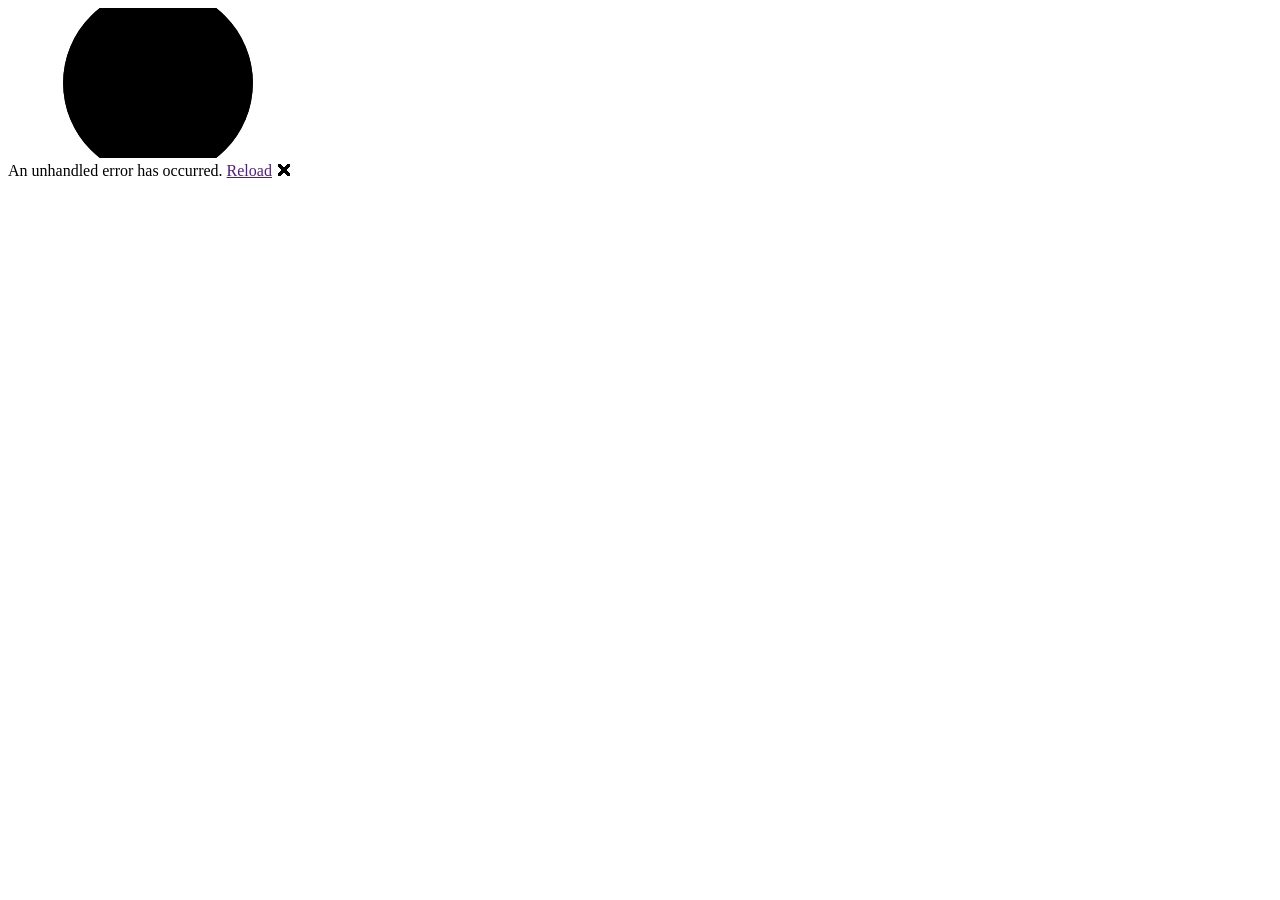
==== Client/wwwroot/index.html @ 9eee7138 "UIの改善とスタイル調整 - ヘッダーのフォーカスアウトライン問題を修正 - ヘッダーのフォントサイズを調整（日本語: 24px、英字背景: 40px） - ClientFormのボタン表示問題を修正" ====
<!DOCTYPE html>
<html lang="en">

<head>
    <meta charset="utf-8" />
    <meta name="viewport" content="width=device-width, initial-scale=1.0" />
    <title>AutoDealerSphere</title>
    <base href="/" />
    <link rel="stylesheet" href="css/blazor-ui.css" />
    <link rel="stylesheet" href="css/styles.css" />
    <link rel="stylesheet" href="AutoDealerSphere.Client.styles.css" />
    <link href="_content/Syncfusion.Blazor.Themes/bootstrap5.css" rel="stylesheet" />
    <script src="_content/Syncfusion.Blazor.Core/scripts/syncfusion-blazor.min.js" type="text/javascript"></script>
</head>

<body>
    <div id="app">
        <svg class="loading-progress">
            <circle r="40%" cx="50%" cy="50%" />
            <circle r="40%" cx="50%" cy="50%" />
        </svg>
        <div class="loading-progress-text"></div>
    </div>

    <div id="blazor-error-ui">
        An unhandled error has occurred.
        <a href="" class="reload">Reload</a>
        <a class="dismiss">🗙</a>
    </div>
    <script src="_framework/blazor.webassembly.js"></script>
    <script>
        // ページ読み込み完了後にフォーカスをリセット
        window.addEventListener('DOMContentLoaded', function() {
            setTimeout(function() {
                if (document.activeElement) {
                    document.activeElement.blur();
                }
            }, 100);
        });
    </script>
</body>

</html>
---- Client/wwwroot/css/blazor-ui.css ----
#blazor-error-ui {
    background: #ffffe0;
    bottom: 0;
    box-shadow: 0 -1px 2px rgba(0, 0, 0, .2);
    display: none;
    left: 0;
    padding: .6rem 1.25rem .7rem 1.25rem;
    position: fixed;
    right: 0;
    z-index: 1000
}

#blazor-error-ui .dismiss {
    cursor: pointer;
    position: absolute;
    right: .75rem;
    top: .5rem
}

.blazor-error-boundary {
    background: url([data-uri]) no-repeat 1rem/1.8rem, #b32121;
    padding: 1rem 1rem 1rem 3.7rem;
    color: white;
}

.blazor-error-boundary::after {
    content: "An error has occurred."
}

.loading-progress {
    position: relative;
    display: block;
    width: 8rem;
    height: 8rem;
    margin: 20vh auto 1rem auto;
}

.loading-progress circle {
    fill: none;
    stroke: #e0e0e0;
    stroke-width: 0.6rem;
    transform-origin: 50% 50%;
    transform: rotate(-90deg);
}

.loading-progress circle:last-child {
    stroke: #1b6ec2;
    stroke-dasharray: calc(3.141 * var(--blazor-load-percentage, 0%) * 0.8), 500%;
    transition: stroke-dasharray 0.05s ease-in-out;
}

.loading-progress-text {
    position: absolute;
    text-align: center;
    font-weight: bold;
    inset: calc(20vh + 3.25rem) 0 auto 0.2rem;
}

.loading-progress-text:after {
    content: var(--blazor-load-percentage-text, "Loading");
}
---- Client/wwwroot/css/styles.css ----
﻿body {
	font-size: 12px;
	font-family: Arial, Helvetica, 'メイリオ',Meiryo,'ヒラギノ角ゴ Pro W3','Hiragino Kaku Gothic Pro','ＭＳ Ｐゴシック',sans-serif;
	color: #333;
}

.heading10 {
	position: relative;
	padding-top: 30px;
	font-size: 26px;
	color: #333;
	border-bottom: 1px solid rgba(5,62,98,1);
	font-weight: normal;
}

.heading10 span {
	position: relative;
	z-index: 2;
	font-size: 24px;
}

.heading10::before {
	content: attr(data-en);
	position: absolute;
	top: -5px;
	left: 0;
	color: rgba(100,100,100,0.2);
	font-size: 40px;
	text-transform: uppercase;
	z-index: 1;
}

h2 {
	padding: 0.4em 0.5em;
	background: #f8f8f8;
	border-left: solid 5px #7db4e6;
	font-size: 18px;
	font-weight: normal;
	color: #333;
}

h3 {
	font-size: 16px;
	font-weight: normal;
	padding: 0 10px;
	margin-bottom: 1em;
	border-bottom: 1px solid #d7d7d7;
	color: #666;
}

a {
	text-decoration: none !important;
}

a:hover {
	text-decoration: underline !important;
}

/* tabindex="-1"が設定されたheading10のフォーカスアウトラインを削除 */
.heading10[tabindex="-1"]:focus {
	outline: none;
}
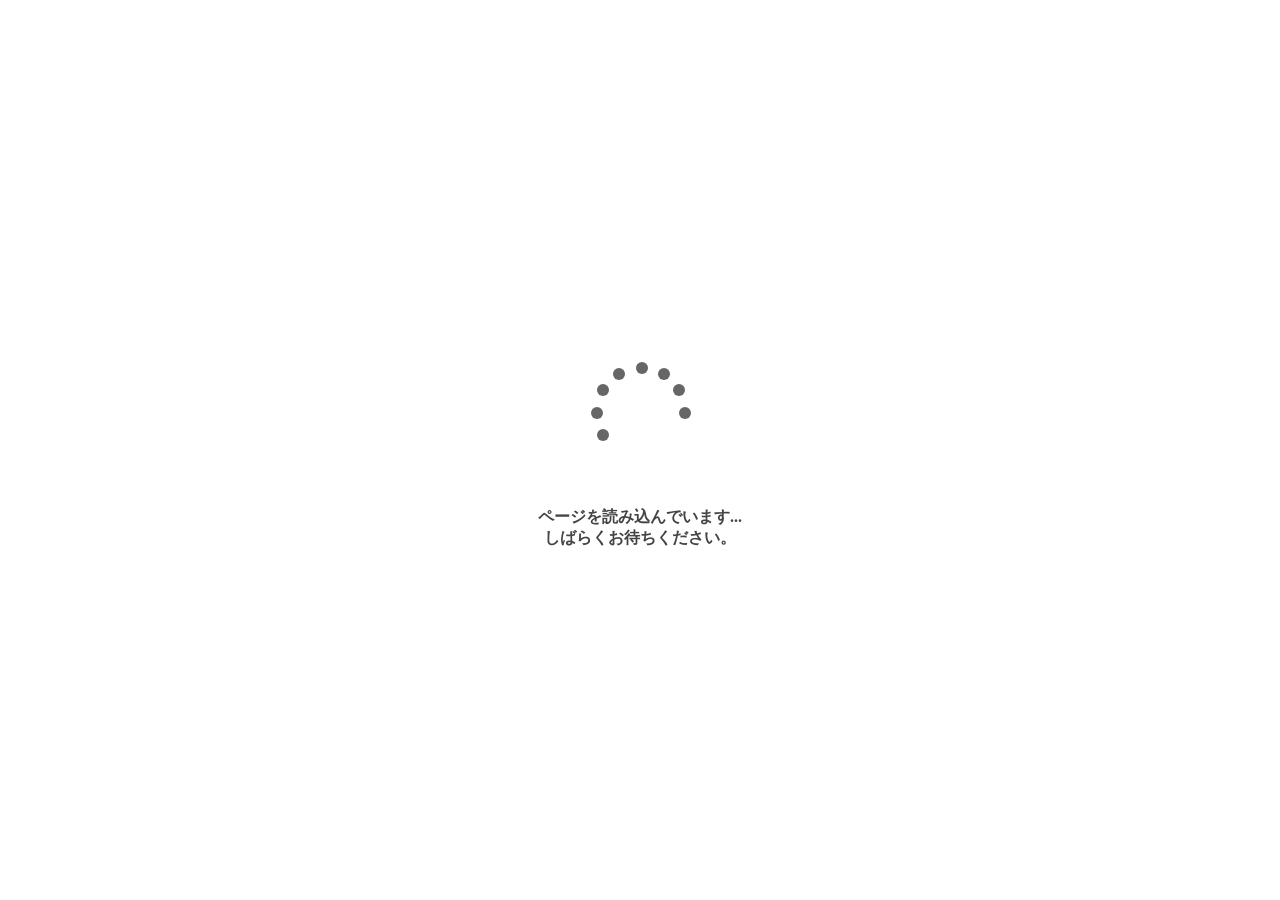
==== commit 2d8e8dca: "車両インポート機能拡張とローディング画面の更新 - 車両データインポートに「既存データを置き換える」オプションを追加 - チェック時は既存の車両・顧客データを全削除してID連番をリセット - ローディ" ====
--- a/Client/wwwroot/index.html
+++ b/Client/wwwroot/index.html
@@ -4,27 +4,143 @@
 <head>
     <meta charset="utf-8" />
     <meta name="viewport" content="width=device-width, initial-scale=1.0" />
+    <meta http-equiv="Cache-Control" content="no-cache, no-store, must-revalidate" />
+    <meta http-equiv="Pragma" content="no-cache" />
+    <meta http-equiv="Expires" content="0" />
     <title>AutoDealerSphere</title>
     <base href="/" />
-    <link rel="stylesheet" href="css/blazor-ui.css" />
-    <link rel="stylesheet" href="css/styles.css" />
-    <link rel="stylesheet" href="AutoDealerSphere.Client.styles.css" />
+    <link rel="stylesheet" href="css/blazor-ui.css?v=2025080102" />
+    <link rel="stylesheet" href="css/styles.css?v=2025080102" />
+    <link rel="stylesheet" href="css/forms.css?v=2025080102" />
+    <link rel="stylesheet" href="AutoDealerSphere.Client.styles.css?v=2025080102" />
     <link href="_content/Syncfusion.Blazor.Themes/bootstrap5.css" rel="stylesheet" />
     <script src="_content/Syncfusion.Blazor.Core/scripts/syncfusion-blazor.min.js" type="text/javascript"></script>
+    <style>
+        .loading-container {
+            position: fixed;
+            top: 50%;
+            left: 50%;
+            transform: translate(-50%, -50%);
+            text-align: center;
+            min-width: 300px;
+        }
+
+        .loading-spinner {
+            display: inline-block;
+            position: relative;
+            width: 120px;
+            height: 120px;
+        }
+
+        .loading-spinner div {
+            position: absolute;
+            width: 12px;
+            height: 12px;
+            background: #666;
+            border-radius: 50%;
+            animation: loading-spinner 1.2s linear infinite;
+        }
+
+        .loading-spinner div:nth-child(1) {
+            animation-delay: 0s;
+            top: 56px;
+            left: 99px;
+        }
+
+        .loading-spinner div:nth-child(2) {
+            animation-delay: -0.1s;
+            top: 33px;
+            left: 93px;
+        }
+
+        .loading-spinner div:nth-child(3) {
+            animation-delay: -0.2s;
+            top: 17px;
+            left: 78px;
+        }
+
+        .loading-spinner div:nth-child(4) {
+            animation-delay: -0.3s;
+            top: 11px;
+            left: 56px;
+        }
+
+        .loading-spinner div:nth-child(5) {
+            animation-delay: -0.4s;
+            top: 17px;
+            left: 33px;
+        }
+
+        .loading-spinner div:nth-child(6) {
+            animation-delay: -0.5s;
+            top: 33px;
+            left: 17px;
+        }
+
+        .loading-spinner div:nth-child(7) {
+            animation-delay: -0.6s;
+            top: 56px;
+            left: 11px;
+        }
+
+        .loading-spinner div:nth-child(8) {
+            animation-delay: -0.7s;
+            top: 78px;
+            left: 17px;
+        }
+
+        @keyframes loading-spinner {
+            0%, 100% {
+                opacity: 1;
+            }
+            50% {
+                opacity: 0.2;
+            }
+        }
+
+        .loading-progress-text {
+            text-align: center;
+            font-weight: bold;
+            color: #444;
+            margin-top: 2rem;
+        }
+
+        #blazor-error-ui {
+            display: none;
+            position: fixed;
+            bottom: 0;
+            width: 100%;
+            background-color: #ffffe0;
+            padding: 1rem;
+            z-index: 1000;
+            text-align: center;
+        }
+    </style>
 </head>
 
 <body>
     <div id="app">
-        <svg class="loading-progress">
-            <circle r="40%" cx="50%" cy="50%" />
-            <circle r="40%" cx="50%" cy="50%" />
-        </svg>
-        <div class="loading-progress-text"></div>
+        <div class="loading-container">
+            <div class="loading-spinner">
+                <div></div>
+                <div></div>
+                <div></div>
+                <div></div>
+                <div></div>
+                <div></div>
+                <div></div>
+                <div></div>
+            </div>
+            <div class="loading-progress-text">
+                ページを読み込んでいます...<br>
+                しばらくお待ちください。
+            </div>
+        </div>
     </div>
 
     <div id="blazor-error-ui">
-        An unhandled error has occurred.
-        <a href="" class="reload">Reload</a>
+        エラーが発生しました。
+        <a href="" class="reload">再読み込み</a>
         <a class="dismiss">🗙</a>
     </div>
     <script src="_framework/blazor.webassembly.js"></script>
--- a/Client/wwwroot/css/styles.css
+++ b/Client/wwwroot/css/styles.css
@@ -52,10 +52,6 @@
 	text-decoration: none !important;
 }
 
-a:hover {
-	text-decoration: underline !important;
-}
-
 /* tabindex="-1"が設定されたheading10のフォーカスアウトラインを削除 */
 .heading10[tabindex="-1"]:focus {
 	outline: none;
--- a/Client/wwwroot/css/forms.css
+++ b/Client/wwwroot/css/forms.css
@@ -0,0 +1,278 @@
+/* フォーム共通スタイル */
+
+/* フォームコンテナ */
+.form {
+    padding: 20px;
+}
+
+/* フォーム行 */
+.form-row {
+    display: flex;
+    flex-wrap: wrap;
+    align-items: flex-start;
+    margin-bottom: 1rem;
+    gap: 4px;
+}
+
+/* フォームラベル */
+.form-row label {
+    width: 150px;
+    margin-right: 10px;
+    color: #333;
+}
+
+/* フォームボタン */
+.form-buttons {
+    display: flex;
+    justify-content: center;
+    gap: 10px;
+    margin-top: 30px;
+}
+
+
+/* Syncfusionコンポーネント共通（スコープ回避版） */
+.search-form .e-input-group,
+.client-form .e-input-group,
+.vehicle-form .e-input-group,
+.user-form .e-input-group {
+    flex: 1;
+    max-width: 400px;
+}
+
+.search-form .e-ddl,
+.client-form .e-ddl,
+.vehicle-form .e-ddl,
+.user-form .e-ddl {
+    max-width: 400px;
+}
+
+.search-form .e-date-wrapper,
+.vehicle-form .e-date-wrapper {
+    flex: 1;
+    max-width: 400px;
+}
+
+.vehicle-form .e-numerictextbox {
+    max-width: 400px;
+}
+
+/* バリデーション */
+.client-form .validation-message,
+.vehicle-form .validation-message,
+.user-form .validation-message {
+    flex-basis: 100%;
+    color: #dc3545;
+    font-size: 0.9em;
+    margin-top: 4px;
+    margin-left: 160px;
+}
+
+.client-form .e-error,
+.vehicle-form .e-error,
+.user-form .e-error {
+    color: #dc3545;
+    font-size: 0.9em;
+    margin-top: 4px;
+}
+
+/* 必須項目 */
+.required::after {
+    content: "必須";
+    color: #ffffff;
+    background: #cc0000;
+    font-size: 0.8em;
+    padding: 0.3em;
+    border-radius: 0.5em;
+    margin-left: 0.3em;
+}
+
+/* ツールバー */
+.toolbar {
+    margin-bottom: 10px;
+}
+
+/* エラーメッセージ */
+.error-message {
+    color: #dc3545;
+    font-size: 14px;
+    margin: 20px 0;
+}
+
+/* グリッドのリンク */
+.grid-link {
+    cursor: pointer;
+    color: #0066cc;
+    text-decoration: none;
+}
+
+.grid-link:hover {
+    color: #0052a3;
+}
+
+/* 2段表示のスタイル */
+.client-row {
+    padding: 8px 12px;
+    border-bottom: 1px solid #e0e0e0;
+    font-size: 14px;
+    line-height: 22px;
+}
+
+.row-line1,
+.row-line2 {
+    display: flex;
+    align-items: center;
+    padding: 4px 0;
+}
+
+.row-line1 {
+    padding-bottom: 4px;
+}
+
+.client-id {
+    color: #999;
+    margin-right: 12px;
+}
+
+.client-name {
+    margin-right: 10px;
+}
+
+.client-kana {
+    color: #666;
+    margin-right: auto;
+}
+
+.client-phone {
+    color: #333;
+    margin-left: 10px;
+}
+
+.client-address {
+    color: #666;
+    margin-right: auto;
+}
+
+.client-email {
+    color: #666;
+    margin-left: 10px;
+}
+
+/* 2段表示グリッドのスタイル */
+.two-line-grid .e-row {
+    height: auto;
+}
+
+.two-line-grid .e-rowcell {
+    padding: 0;
+}
+
+/* 車両リストの2段表示スタイル */
+.vehicle-row {
+    padding: 8px 12px;
+    border-bottom: 1px solid #e0e0e0;
+    font-size: 14px;
+    line-height: 22px;
+}
+
+.vehicle-id {
+    color: #999;
+    margin-right: 12px;
+}
+
+.vehicle-plate {
+    font-weight: 500;
+    margin-right: 10px;
+}
+
+.vehicle-name {
+    color: #333;
+    margin-right: 10px;
+}
+
+.vehicle-model {
+    color: #666;
+    margin-right: auto;
+}
+
+.vehicle-client {
+    color: #333;
+    margin-left: 10px;
+}
+
+.vehicle-dates {
+    color: #666;
+    margin-right: 10px;
+}
+
+.vehicle-mileage {
+    color: #666;
+    margin-left: auto;
+}
+
+/* 日付範囲のスタイル */
+.date-range {
+    display: flex;
+    align-items: center;
+    gap: 10px;
+    flex: 1;
+}
+
+.date-separator {
+    color: #333;
+    white-space: nowrap;
+}
+
+/* ユーザーリストのスタイル */
+.user-row {
+    padding: 8px 12px;
+    border-bottom: 1px solid #e0e0e0;
+    font-size: 14px;
+    line-height: 36px;
+    display: flex;
+    align-items: center;
+}
+
+.user-id {
+    color: #999;
+    margin-right: 20px;
+    width: 50px;
+    flex-shrink: 0;
+}
+
+.user-name {
+    margin-right: 20px;
+    width: 140px;
+    flex-shrink: 0;
+}
+
+.user-email {
+    color: #666;
+    margin-right: auto;
+}
+
+.user-role {
+    color: #666;
+    padding: 4px 12px;
+    border: 1px solid #ddd;
+    border-radius: 4px;
+    font-size: 12px;
+    margin-left: 10px;
+    width: 100px;
+    text-align: center;
+    flex-shrink: 0;
+}
+
+.user-role.admin {
+    background-color: #e3f2fd;
+    border-color: #90caf9;
+    color: #1976d2;
+}
+
+/* ユーザーグリッドのスタイル */
+.user-grid .e-row {
+    height: auto;
+}
+
+.user-grid .e-rowcell {
+    padding: 0;
+}
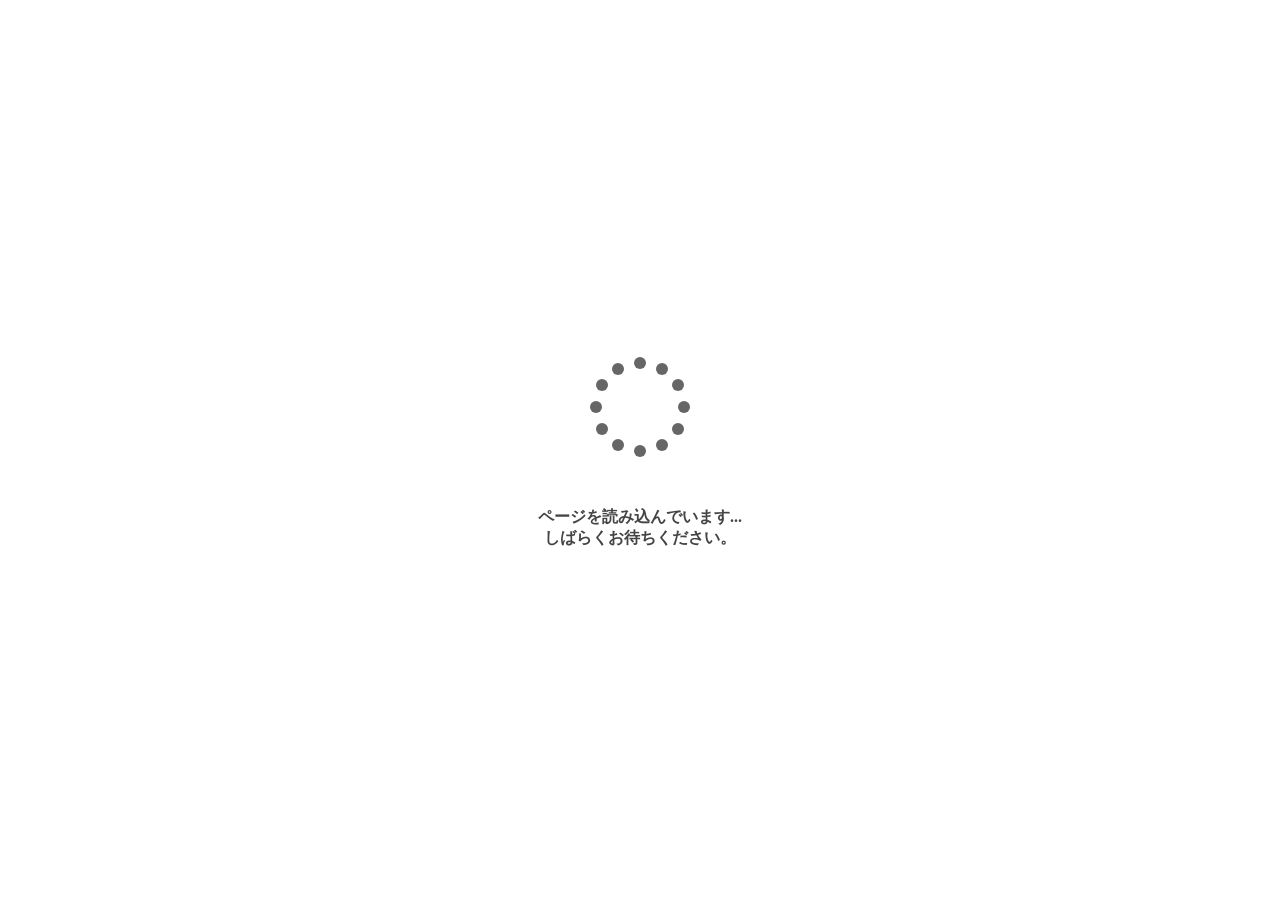
==== commit 9b91c274: "fix: ローディングアニメーションの円を円周全体に表示するよう修正 - 8つから12個の円に増やし、360度全体に均等に配置 - 各円の位置を円周上に正確に配置するよう座標を調整 - アニメーション" ====
--- a/Client/wwwroot/index.html
+++ b/Client/wwwroot/index.html
@@ -1,5 +1,5 @@
 <!DOCTYPE html>
-<html lang="en">
+<html lang="ja">
 
 <head>
     <meta charset="utf-8" />
@@ -43,50 +43,74 @@
 
         .loading-spinner div:nth-child(1) {
             animation-delay: 0s;
-            top: 56px;
-            left: 99px;
+            top: 6px;
+            left: 54px;
         }
 
         .loading-spinner div:nth-child(2) {
             animation-delay: -0.1s;
-            top: 33px;
-            left: 93px;
+            top: 12px;
+            left: 76px;
         }
 
         .loading-spinner div:nth-child(3) {
             animation-delay: -0.2s;
-            top: 17px;
-            left: 78px;
+            top: 28px;
+            left: 92px;
         }
 
         .loading-spinner div:nth-child(4) {
             animation-delay: -0.3s;
-            top: 11px;
-            left: 56px;
+            top: 50px;
+            left: 98px;
         }
 
         .loading-spinner div:nth-child(5) {
             animation-delay: -0.4s;
-            top: 17px;
-            left: 33px;
+            top: 72px;
+            left: 92px;
         }
 
         .loading-spinner div:nth-child(6) {
             animation-delay: -0.5s;
-            top: 33px;
-            left: 17px;
+            top: 88px;
+            left: 76px;
         }
 
         .loading-spinner div:nth-child(7) {
             animation-delay: -0.6s;
-            top: 56px;
-            left: 11px;
+            top: 94px;
+            left: 54px;
         }
 
         .loading-spinner div:nth-child(8) {
             animation-delay: -0.7s;
-            top: 78px;
-            left: 17px;
+            top: 88px;
+            left: 32px;
+        }
+
+        .loading-spinner div:nth-child(9) {
+            animation-delay: -0.8s;
+            top: 72px;
+            left: 16px;
+        }
+
+        .loading-spinner div:nth-child(10) {
+            animation-delay: -0.9s;
+            top: 50px;
+            left: 10px;
+        }
+
+        .loading-spinner div:nth-child(11) {
+            animation-delay: -1.0s;
+            top: 28px;
+            left: 16px;
+        }
+
+        .loading-spinner div:nth-child(12) {
+            animation-delay: -1.1s;
+            top: 12px;
+            left: 32px;
         }
 
         @keyframes loading-spinner {
@@ -122,6 +146,10 @@
     <div id="app">
         <div class="loading-container">
             <div class="loading-spinner">
+                <div></div>
+                <div></div>
+                <div></div>
+                <div></div>
                 <div></div>
                 <div></div>
                 <div></div>
@@ -153,6 +181,19 @@
                 }
             }, 100);
         });
+
+        // ファイルダウンロード機能
+        window.downloadFileFromStream = async (fileName, contentStreamReference) => {
+            const arrayBuffer = await contentStreamReference.arrayBuffer();
+            const blob = new Blob([arrayBuffer]);
+            const url = URL.createObjectURL(blob);
+            const anchorElement = document.createElement('a');
+            anchorElement.href = url;
+            anchorElement.download = fileName ?? '';
+            anchorElement.click();
+            anchorElement.remove();
+            URL.revokeObjectURL(url);
+        };
     </script>
 </body>
 
--- a/Client/wwwroot/css/forms.css
+++ b/Client/wwwroot/css/forms.css
@@ -34,7 +34,8 @@
 .search-form .e-input-group,
 .client-form .e-input-group,
 .vehicle-form .e-input-group,
-.user-form .e-input-group {
+.user-form .e-input-group,
+.issuer-info-form .e-input-group {
     flex: 1;
     max-width: 400px;
 }
@@ -42,7 +43,8 @@
 .search-form .e-ddl,
 .client-form .e-ddl,
 .vehicle-form .e-ddl,
-.user-form .e-ddl {
+.user-form .e-ddl,
+.issuer-info-form .e-ddl {
     max-width: 400px;
 }
 
@@ -59,7 +61,8 @@
 /* バリデーション */
 .client-form .validation-message,
 .vehicle-form .validation-message,
-.user-form .validation-message {
+.user-form .validation-message,
+.issuer-info-form .validation-message {
     flex-basis: 100%;
     color: #dc3545;
     font-size: 0.9em;
@@ -69,7 +72,8 @@
 
 .client-form .e-error,
 .vehicle-form .e-error,
-.user-form .e-error {
+.user-form .e-error,
+.issuer-info-form .e-error {
     color: #dc3545;
     font-size: 0.9em;
     margin-top: 4px;
@@ -86,6 +90,33 @@
     margin-left: 0.3em;
 }
 
+/* フォームセクションのタイトル */
+.vehicle-form h4,
+.issuer-info-form h4 {
+    font-size: 16px;
+    font-weight: normal;
+    padding: 0 10px 0 15px;
+    margin-bottom: 1em;
+    margin-top: 1.5em;
+    border-bottom: 1px solid #d7d7d7;
+    color: #666;
+    position: relative;
+}
+
+.vehicle-form h4::before,
+.issuer-info-form h4::before {
+    content: "■";
+    color: #00A99D;
+    position: absolute;
+    left: 0;
+    top: 0;
+}
+
+/* フォームセクション */
+.form-section {
+    padding: 10px 0;
+}
+
 /* ツールバー */
 .toolbar {
     margin-bottom: 10px;
@@ -275,4 +306,216 @@
 
 .user-grid .e-rowcell {
     padding: 0;
+}
+
+/* 警告メッセージ */
+.alert {
+    padding: 1rem;
+    margin-bottom: 1rem;
+    border: 1px solid transparent;
+    border-radius: 0.25rem;
+}
+
+.alert-warning {
+    color: #856404;
+    background-color: #fff3cd;
+    border-color: #ffeeba;
+}
+
+.alert-warning h4 {
+    margin-top: 0;
+    margin-bottom: 0.5rem;
+}
+
+.text-warning {
+    color: #856404 !important;
+}
+
+.ms-2 {
+    margin-left: 0.5rem;
+}
+
+/* 請求書詳細画面のスタイル */
+.detail-header {
+    margin-bottom: 20px;
+}
+
+.invoice-info,
+.invoice-details,
+.invoice-summary,
+.invoice-notes {
+    margin-bottom: 30px;
+    padding: 20px;
+    background: #f9f9f9;
+    border-radius: 5px;
+}
+
+.summary-grid {
+    display: grid;
+    grid-template-columns: 200px 1fr;
+    gap: 10px;
+}
+
+.summary-row {
+    display: contents;
+}
+
+.summary-label {
+    font-weight: 600;
+    color: #666;
+}
+
+.summary-value {
+    color: #333;
+}
+
+.summary-row.total {
+    font-size: 1.2em;
+    font-weight: bold;
+    color: #000;
+}
+
+.hidden {
+    display: none !important;
+}
+
+/* アラートボックス */
+.alert {
+    padding: 15px;
+    margin-bottom: 20px;
+    border: 1px solid transparent;
+    border-radius: 4px;
+}
+
+.alert-info {
+    color: #31708f;
+    background-color: #d9edf7;
+    border-color: #bce8f1;
+}
+
+.alert-info h4 {
+    margin-top: 0;
+    color: inherit;
+}
+
+.alert-info ol {
+    margin-bottom: 0;
+    padding-left: 20px;
+}
+
+.text-info {
+    color: #17a2b8 !important;
+}
+
+/* 詳細画面のボタン配置 */
+.detail-header .button-group {
+    margin-bottom: 20px;
+}
+
+.detail-header .button-group button {
+    margin-right: 10px;
+}
+
+.detail-header p {
+    margin-bottom: 10px;
+    color: #666;
+}
+
+/* 請求書明細一覧のグリッドスタイル */
+.invoice-detail-grid .e-row {
+    height: auto;
+}
+
+.invoice-detail-grid .e-rowcell {
+    padding: 0;
+}
+
+/* グリッドヘッダーを表示 */
+.invoice-detail-grid .e-gridheader {
+    display: table-header-group;
+}
+
+/* ヘッダーのスタイル */
+.invoice-detail-grid .e-headercell {
+    background-color: #f4f4f4;
+    font-weight: 600;
+    border-bottom: 2px solid #ddd;
+    padding: 12px 16px;
+}
+
+/* ヘッダーのカラム幅 */
+.invoice-detail-grid th:nth-child(1) { width: 30%; } /* 項目名 - 他の列の3倍 */
+.invoice-detail-grid th:nth-child(2) { width: 10%; } /* タイプ */
+.invoice-detail-grid th:nth-child(3) { width: 10%; } /* 修理方法 */
+.invoice-detail-grid th:nth-child(4) { width: 10%; } /* 数量 */
+.invoice-detail-grid th:nth-child(5) { width: 10%; } /* 単価 */
+.invoice-detail-grid th:nth-child(6) { width: 10%; } /* 工賃 */
+.invoice-detail-grid th:nth-child(7) { width: 20%; } /* 小計 */
+
+/* 明細行のスタイル */
+.detail-row {
+    padding: 12px 16px;
+    font-size: 14px;
+    line-height: 26px;
+    display: flex;
+    align-items: center;
+    width: 100%;
+    box-sizing: border-box;
+}
+
+/* 各カラムのスタイル（%幅指定） */
+.detail-name {
+    width: 30%;
+    font-weight: 500;
+    white-space: nowrap;
+    overflow: hidden;
+    text-overflow: ellipsis;
+    padding-right: 10px;
+}
+
+.detail-type {
+    width: 10%;
+    color: #666;
+    white-space: nowrap;
+    overflow: hidden;
+    text-overflow: ellipsis;
+    padding-right: 10px;
+}
+
+.detail-repair {
+    width: 10%;
+    color: #666;
+    white-space: nowrap;
+    overflow: hidden;
+    text-overflow: ellipsis;
+    padding-right: 10px;
+}
+
+.detail-quantity {
+    width: 10%;
+    color: #333;
+    white-space: nowrap;
+    padding-right: 10px;
+}
+
+.detail-unitprice {
+    width: 10%;
+    color: #333;
+    white-space: nowrap;
+    padding-right: 10px;
+}
+
+.detail-labor {
+    width: 10%;
+    color: #333;
+    white-space: nowrap;
+    padding-right: 10px;
+}
+
+.detail-subtotal {
+    width: 20%;
+    font-weight: 500;
+    color: #333;
+    text-align: right;
+    white-space: nowrap;
 }
